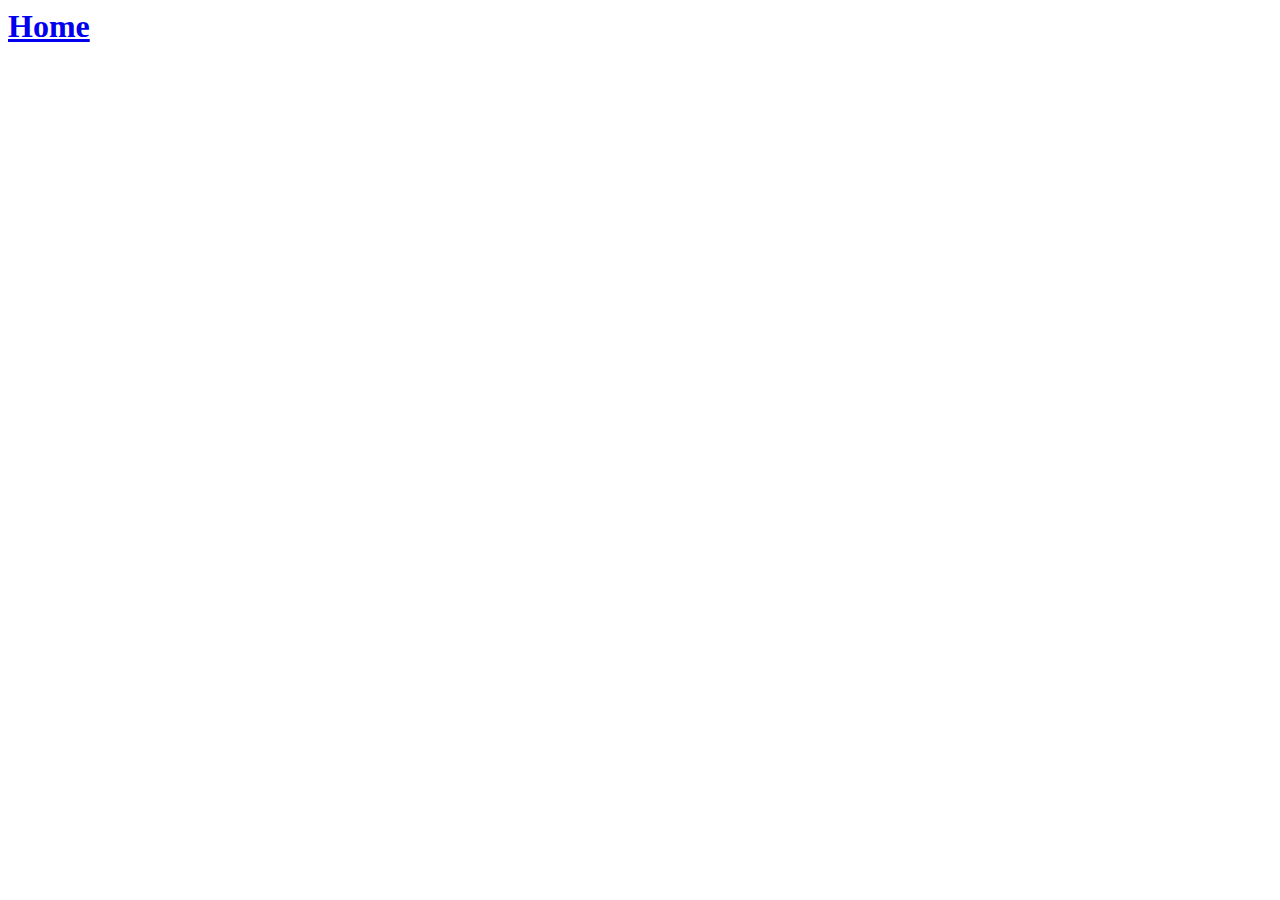
==== client/index.html @ 6041afff "Initial commit" ====
<head>
  <base href="/">
</head>
<body>
  
  <div ng-app="socially">
    <meteor-include src="loginButtons"></meteor-include>
    <h1>
      <a href="/parties">Home</a>
    </h1>
    <div ui-view></div>
  </div>
  
</body>
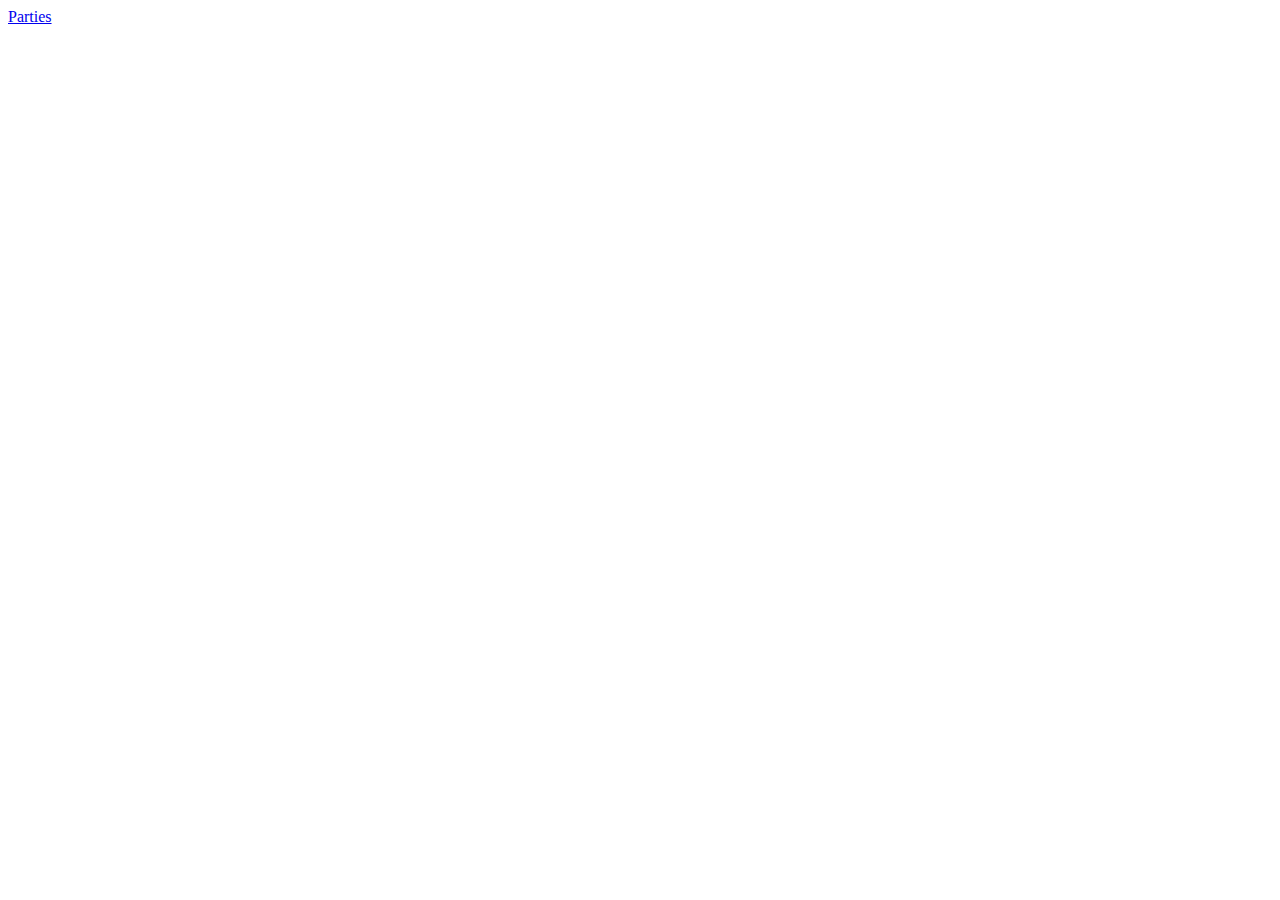
==== commit fee74301: "Add material design to the app" ====
--- a/client/index.html
+++ b/client/index.html
@@ -1,14 +1,19 @@
 <head>
+  <meta name="viewport" content="width=device-width, initial-scale=1">
   <base href="/">
 </head>
+
 <body>
-  
-  <div ng-app="socially">
-    <meteor-include src="loginButtons"></meteor-include>
-    <h1>
-      <a href="/parties">Home</a>
-    </h1>
-    <div ui-view></div>
+  <div ng-app="socially" layout="column">
+    <md-toolbar md-scroll-shrink layout="row" layout-align="start center" layout-padding>
+      <div>
+        <a href="/parties">Parties</a>
+      </div>
+      <span flex></span>
+      <div class="navbar-right navbar-text">
+        <meteor-include src="loginButtons"></meteor-include>
+      </div>
+    </md-toolbar>
+    <div ui-view class="container-fluid"></div>
   </div>
-  
 </body>